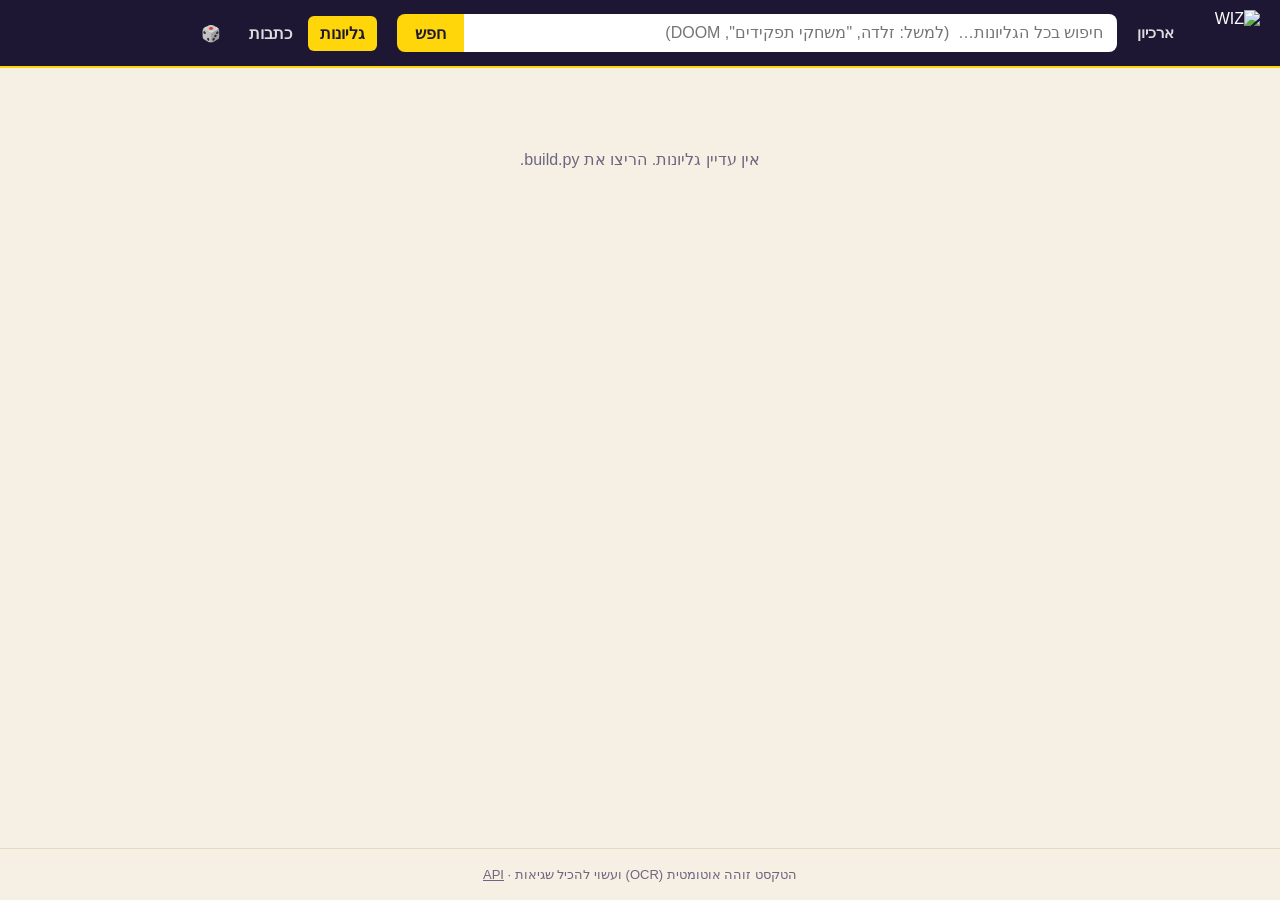
==== site/index.html @ 5be34686 "Initial import Co-Authored-By: Claude Opus 5.5 <noreply@anthropic.com>" ====
<!doctype html>
<html lang="he" dir="rtl">
<head>
<meta charset="utf-8">
<meta name="viewport" content="width=device-width, initial-scale=1">
<title>ארכיון WIZ</title>
<meta name="description" content="ארכיון סרוק של ירחון המשחקים והמחשבים WIZ: כל 126 הגליונות (1991–2001), עם חיפוש בטקסט המלא, תוכני עניינים וקורא עמודים.">
<link rel="icon" href="favicon.ico" sizes="any">
<link rel="icon" type="image/png" sizes="32x32" href="favicon-32.png">
<link rel="apple-touch-icon" href="apple-touch-icon.png">
<meta name="theme-color" content="#1d1733">
<meta property="og:type" content="website">
<meta property="og:site_name" content="ארכיון WIZ">
<meta property="og:locale" content="he_IL">
<meta property="og:title" content="ארכיון WIZ – כל גליונות ירחון המשחקים">
<meta property="og:description" content="126 גליונות סרוקים של WIZ (1991–2001): חיפוש בכל הטקסט, תוכני עניינים, קורא עמודים וקובצי PDF.">
<meta property="og:url" content="__SITE_URL__/">
<meta property="og:image" content="__SITE_URL__/og.jpg">
<meta property="og:image:width" content="1200">
<meta property="og:image:height" content="630">
<meta property="og:image:alt" content="כריכות של גליונות WIZ">
<meta name="twitter:card" content="summary_large_image">
<link rel="stylesheet" href="style.css">
</head>
<body>
<header class="top">
  <a href="#/" class="logo" title="כל הגליונות"><img class="logo-img" src="logo-header.png" alt="WIZ" width="78" height="46"><span class="logo-sub">ארכיון</span></a>
  <form class="search" id="searchForm" autocomplete="off">
    <input id="q" type="search" placeholder="חיפוש בכל הגליונות…  (למשל: זלדה, &quot;משחקי תפקידים&quot;, DOOM)" aria-label="חיפוש">
    <button type="submit" aria-label="חפש">חפש</button>
  </form>
  <nav class="nav">
    <a href="#/" data-nav="home">גליונות</a>
    <a href="#/articles" data-nav="articles">כתבות</a>
    <a href="#/random" data-nav="random" title="עמוד אקראי">🎲</a>
  </nav>
</header>
<main id="app"></main>
<footer class="foot">
  הטקסט זוהה אוטומטית (OCR) ועשוי להכיל שגיאות · <a href="developers.html">API</a>
</footer>
<script>window.WIZ_WORDS = {};</script>
<script src="data/issues.js"></script>
<script src="app.js"></script>
</body>
</html>
---- site/style.css ----
:root {
  --paper: #f5f0e3;
  --card: #fffdf7;
  --ink: #1d1733;
  --muted: #6d6680;
  --line: #e2d9c3;
  --yellow: #ffd60a;
  --pink: #e0218a;
  --blue: #2350d8;
  --mark: #ffe45c;
  --shadow: 0 1px 2px rgba(29, 23, 51, .08), 0 6px 18px rgba(29, 23, 51, .08);
  --radius: 10px;
  font-family: -apple-system, BlinkMacSystemFont, "Segoe UI", "Arial Hebrew", Arial, sans-serif;
  color: var(--ink);
}
@media (prefers-color-scheme: dark) {
  :root {
    --paper: #15121f;
    --card: #1f1a2e;
    --ink: #ece8f6;
    --muted: #a39cb8;
    --line: #322b47;
    --mark: #8a6d00;
    --shadow: 0 1px 2px rgba(0, 0, 0, .3), 0 6px 18px rgba(0, 0, 0, .25);
  }
}
* { box-sizing: border-box; }
html, body { margin: 0; }
body { background: var(--paper); min-height: 100vh; display: flex; flex-direction: column; }
a { color: inherit; }
main { flex: 1; width: 100%; max-width: 1400px; margin: 0 auto; padding: 24px 20px 40px; }
mark { background: var(--mark); color: inherit; border-radius: 2px; padding: 0 1px; }
button { font: inherit; cursor: pointer; }

/* ---------- header ---------- */
.top {
  position: sticky; top: 0; z-index: 20;
  display: flex; align-items: center; gap: 20px;
  padding: 10px 20px; background: #1d1733; color: #fff;
  box-shadow: 0 2px 0 var(--yellow);
}
.logo-img { height: 46px; width: auto; display: block; }
.logo { display: flex; align-items: center; gap: 8px; text-decoration: none; flex-shrink: 0; }
.logo-w {
  font-size: 34px; font-weight: 900; font-style: italic; letter-spacing: 1px;
  color: var(--yellow); text-shadow: 3px 3px 0 var(--pink); direction: ltr;
}
.logo-sub { font-size: 15px; font-weight: 600; opacity: .85; }
.search { flex: 1; display: flex; max-width: 720px; }
.search input {
  flex: 1; min-width: 0; font: inherit; font-size: 16px; padding: 10px 14px;
  border: 0; border-radius: 8px 0 0 8px; border-start-start-radius: 8px; border-end-start-radius: 8px;
  border-start-end-radius: 0; border-end-end-radius: 0;
  background: #fff; color: #1d1733; outline: none;
}
.search input:focus { box-shadow: inset 0 0 0 2px var(--yellow); }
.search button {
  border: 0; padding: 0 18px; font-weight: 700; background: var(--yellow); color: #1d1733;
  border-start-end-radius: 8px; border-end-end-radius: 8px;
}
.nav { display: flex; gap: 4px; flex-shrink: 0; }
.nav a { text-decoration: none; padding: 8px 12px; border-radius: 6px; font-weight: 600; opacity: .85; }
.nav a:hover { background: rgba(255, 255, 255, .1); opacity: 1; }
.nav a.on { background: var(--yellow); color: #1d1733; opacity: 1; }
.foot { text-align: center; color: var(--muted); font-size: 13px; padding: 18px; border-top: 1px solid var(--line); }

/* ---------- generic ---------- */
h1 { font-size: 28px; margin: 0 0 6px; }
h2 { font-size: 20px; margin: 28px 0 12px; }
.muted { color: var(--muted); }
.pill {
  display: inline-block; font-size: 12px; font-weight: 700; padding: 2px 8px; border-radius: 99px;
  background: var(--ink); color: var(--paper); white-space: nowrap;
}
.pill.est { background: transparent; color: var(--muted); border: 1px dashed var(--muted); font-weight: 500; }
.btn {
  display: inline-flex; align-items: center; gap: 6px; padding: 8px 14px; border-radius: 8px;
  border: 1px solid var(--line); background: var(--card); color: var(--ink); text-decoration: none;
  font-size: 14px; font-weight: 600;
}
.btn:hover { border-color: var(--ink); }
.btn.primary { background: var(--yellow); border-color: var(--yellow); color: #1d1733; }
.chips { display: flex; flex-wrap: wrap; gap: 6px; margin: 4px 0 20px; }
.chip {
  border: 1px solid var(--line); background: var(--card); color: var(--ink);
  padding: 5px 12px; border-radius: 99px; font-size: 14px; text-decoration: none;
}
.chip:hover { border-color: var(--ink); }
.chip.on { background: var(--ink); color: var(--paper); border-color: var(--ink); }
.loading { padding: 60px; text-align: center; color: var(--muted); }

/* ---------- home ---------- */
.stats { color: var(--muted); margin-bottom: 14px; }
.year-h { display: flex; align-items: center; gap: 12px; margin: 30px 0 14px; font-size: 22px; }
.year-h::after { content: ""; flex: 1; height: 2px; background: var(--line); }
.grid { display: grid; grid-template-columns: repeat(auto-fill, minmax(150px, 1fr)); gap: 22px 18px; }
.cover { text-decoration: none; display: block; }
.cover .img {
  aspect-ratio: 3 / 4; border-radius: 4px; overflow: hidden; background: var(--line);
  box-shadow: var(--shadow); transition: transform .15s ease, box-shadow .15s;
}
.cover:hover .img { transform: translateY(-3px) rotate(-.6deg); box-shadow: 0 10px 26px rgba(29, 23, 51, .25); }
.cover img { width: 100%; height: 100%; object-fit: cover; display: block; }
.cover .cap { margin-top: 8px; display: flex; justify-content: space-between; align-items: baseline; gap: 6px; }
.cover .num { font-weight: 800; font-size: 16px; }
.cover .date { font-size: 13px; color: var(--muted); }

/* ---------- issue ---------- */
.issue { display: grid; grid-template-columns: 300px 1fr; gap: 36px; align-items: start; }
.issue .side { position: sticky; top: 84px; }
.issue .side img { width: 100%; border-radius: 4px; box-shadow: var(--shadow); display: block; }
.issue .side .actions { display: flex; flex-wrap: wrap; gap: 8px; margin-top: 14px; }
.issue-nav { display: flex; justify-content: space-between; margin-top: 12px; font-size: 14px; }
.issue-nav a { text-decoration: none; color: var(--muted); }
.issue-nav a:hover { color: var(--ink); }
.toc { list-style: none; margin: 0; padding: 0; background: var(--card); border-radius: var(--radius); box-shadow: var(--shadow); overflow: hidden; }
.toc li a {
  display: grid; grid-template-columns: 56px 1fr auto; gap: 12px; align-items: center;
  padding: 11px 16px; text-decoration: none; border-bottom: 1px solid var(--line);
}
.toc li:last-child a { border-bottom: 0; }
.toc li a:hover { background: color-mix(in srgb, var(--yellow) 22%, transparent); }
.toc .pg { font-weight: 800; color: var(--pink); font-variant-numeric: tabular-nums; direction: ltr; text-align: right; }
.toc .t { font-weight: 600; }
.toc .sec { font-size: 12px; color: var(--muted); font-weight: 600; }
.note { font-size: 13px; color: var(--muted); background: var(--card); border: 1px dashed var(--line); padding: 10px 14px; border-radius: 8px; margin: 10px 0; }
.thumbs { display: grid; grid-template-columns: repeat(auto-fill, minmax(96px, 1fr)); gap: 12px; }
.thumbs a { text-decoration: none; text-align: center; font-size: 12px; color: var(--muted); }
.thumbs img { width: 100%; aspect-ratio: 3 / 4; object-fit: cover; border-radius: 3px; box-shadow: var(--shadow); display: block; margin-bottom: 4px; background: var(--line); }
.thumbs a:hover img { outline: 3px solid var(--yellow); }

/* ---------- reader ---------- */
.reader { display: grid; grid-template-columns: 1fr 340px; gap: 24px; align-items: start; }
.reader.wide { grid-template-columns: 1fr; }
.reader.wide .panel { display: none; }
.rbar { display: flex; flex-wrap: wrap; gap: 8px; align-items: center; margin-bottom: 14px; }
.rbar .title { font-weight: 800; font-size: 18px; margin-inline-end: auto; }
.rbar .title a { text-decoration: none; }
.pager { display: flex; align-items: center; gap: 6px; }
.pager input { width: 56px; font: inherit; padding: 6px; text-align: center; border: 1px solid var(--line); border-radius: 6px; background: var(--card); color: var(--ink); }
.stage { display: flex; justify-content: center; gap: 0; direction: ltr; touch-action: pan-y pinch-zoom; will-change: transform; }
.reader > div { overflow: hidden; }
.pagebox { position: relative; background: var(--line); box-shadow: var(--shadow); max-width: 100%; }
.pagebox img { display: block; max-width: 100%; height: auto; max-height: calc(100vh - 170px); }
.stage.spread .pagebox img { max-height: calc(100vh - 170px); }
.zoomed .pagebox img { max-height: none; }
.hl { position: absolute; background: rgba(255, 214, 10, .45); outline: 2px solid rgba(224, 33, 138, .8); border-radius: 2px; pointer-events: none; mix-blend-mode: multiply; }
.tl { position: absolute; border-radius: 3px; cursor: pointer; transition: background .12s, outline-color .12s; outline: 2px solid transparent; }
.tl:hover { background: rgba(255, 214, 10, .35); outline-color: var(--pink); }
.pagebox:hover .tl { outline-color: rgba(224, 33, 138, .25); }
.panel { position: sticky; top: 84px; max-height: calc(100vh - 110px); overflow: auto; background: var(--card); border-radius: var(--radius); box-shadow: var(--shadow); }
.panel .tabs { display: flex; border-bottom: 1px solid var(--line); position: sticky; top: 0; background: var(--card); }
.panel .tabs button { flex: 1; border: 0; background: none; padding: 11px; font-weight: 700; color: var(--muted); border-bottom: 3px solid transparent; }
.panel .tabs button.on { color: var(--ink); border-bottom-color: var(--pink); }
.panel .body { padding: 14px 16px; }
.ocr { white-space: pre-wrap; font-size: 14px; line-height: 1.65; unicode-bidi: plaintext; }
.ptoc a { display: flex; gap: 10px; padding: 7px 4px; text-decoration: none; border-bottom: 1px solid var(--line); font-size: 14px; }
.ptoc a.cur { background: color-mix(in srgb, var(--yellow) 30%, transparent); font-weight: 700; }
.ptoc .pg { color: var(--pink); font-weight: 800; min-width: 28px; }
.hits-nav { font-size: 13px; color: var(--muted); margin-inline-start: 8px; }

/* ---------- search ---------- */
.sfilters { display: flex; flex-wrap: wrap; gap: 10px; align-items: center; margin: 6px 0 18px; font-size: 14px; }
.sfilters select { font: inherit; padding: 5px 8px; border-radius: 6px; border: 1px solid var(--line); background: var(--card); color: var(--ink); }
.arts { display: grid; grid-template-columns: repeat(auto-fill, minmax(280px, 1fr)); gap: 10px; margin-bottom: 8px; }
.art { display: flex; gap: 12px; align-items: center; padding: 10px 12px; background: var(--card); border-radius: 8px; box-shadow: var(--shadow); text-decoration: none; }
.art img { width: 42px; aspect-ratio: 3/4; object-fit: cover; border-radius: 2px; }
.art .t { font-weight: 700; }
.art .m { font-size: 12px; color: var(--muted); }
.ghead { display: flex; align-items: center; gap: 10px; margin: 26px 0 10px; }
.ghead a { font-weight: 800; font-size: 17px; text-decoration: none; }
.ghead .c { font-size: 13px; color: var(--muted); }
.hit { display: grid; grid-template-columns: 70px 1fr; gap: 14px; padding: 10px; border-radius: 8px; text-decoration: none; }
.hit:hover { background: var(--card); box-shadow: var(--shadow); }
.hit img { width: 70px; aspect-ratio: 3/4; object-fit: cover; border-radius: 3px; background: var(--line); }
.hit .m { font-size: 13px; color: var(--muted); margin-bottom: 4px; }
.hit .m b { color: var(--ink); }
.hit .s { font-size: 14px; line-height: 1.6; unicode-bidi: plaintext; }
.more { margin: 20px auto; display: block; }
.help { background: var(--card); padding: 16px 20px; border-radius: var(--radius); box-shadow: var(--shadow); line-height: 1.8; }
.help code { background: var(--paper); padding: 1px 6px; border-radius: 4px; }

/* ---------- articles ---------- */
.atable { width: 100%; border-collapse: collapse; background: var(--card); border-radius: var(--radius); overflow: hidden; box-shadow: var(--shadow); }
.atable th, .atable td { text-align: right; padding: 9px 14px; border-bottom: 1px solid var(--line); font-size: 14px; }
.atable th { background: var(--ink); color: var(--paper); font-weight: 700; cursor: pointer; user-select: none; white-space: nowrap; }
.atable tr:hover td { background: color-mix(in srgb, var(--yellow) 18%, transparent); }
.atable a { text-decoration: none; font-weight: 600; }
.afilter { display: flex; gap: 10px; flex-wrap: wrap; margin-bottom: 14px; }
.afilter input, .afilter select { font: inherit; padding: 8px 12px; border: 1px solid var(--line); border-radius: 8px; background: var(--card); color: var(--ink); }
.afilter input { flex: 1; min-width: 200px; }

@media (max-width: 900px) {
  .top { flex-wrap: wrap; gap: 10px; }
  .search { order: 3; flex-basis: 100%; max-width: none; }
  .issue, .reader { grid-template-columns: 1fr; }
  .issue .side { position: static; max-width: 280px; }
  .panel { position: static; max-height: none; }
  main { padding: 16px; }
}

/* ---------- phones ---------- */
@media (max-width: 700px) {
  main { padding: 12px 12px 90px; }
  .top { padding: 8px 12px; gap: 8px; }
  .logo-img { height: 36px; }
  .logo-sub { display: none; }
  .nav { margin-inline-start: auto; }
  .nav a { padding: 6px 9px; font-size: 15px; }
  .search input { font-size: 16px; padding: 9px 12px; }
  h1 { font-size: 23px; }
  .foot { padding-bottom: 80px; }

  /* home */
  .grid { grid-template-columns: repeat(auto-fill, minmax(120px, 1fr)); gap: 16px 12px; }
  .chips { flex-wrap: nowrap; overflow-x: auto; padding-bottom: 4px; }
  .chip { flex-shrink: 0; }

  /* issue page: small cover beside the buttons */
  .issue { gap: 18px; }
  .issue .side { display: grid; grid-template-columns: 110px 1fr; gap: 12px; align-items: start; max-width: none; }
  .issue .side > a img { width: 110px; }
  .issue .side .actions { margin-top: 0; flex-direction: column; align-items: stretch; }
  .issue .side .issue-nav { grid-column: 1 / -1; margin-top: 0; }
  .toc li a { grid-template-columns: 44px 1fr; padding: 10px 12px; }
  .toc .sec { grid-column: 2; margin-top: -4px; }
  .thumbs { grid-template-columns: repeat(auto-fill, minmax(72px, 1fr)); gap: 8px; }

  /* reader: page full width, controls in a bar at the bottom */
  .rbar { gap: 6px; margin-bottom: 8px; }
  .rbar .title { font-size: 15px; flex-basis: 100%; }
  #tspread, #twide { display: none; }
  .pager {
    position: fixed; z-index: 30; bottom: 0; left: 0; right: 0; justify-content: center; gap: 10px;
    padding: 8px 12px calc(8px + env(safe-area-inset-bottom)); background: #1d1733; color: #fff;
    box-shadow: 0 -2px 0 var(--yellow);
  }
  .pager .btn { padding: 10px 22px; font-size: 18px; }
  .pager input { width: 52px; font-size: 16px; }
  .stage { margin: 0 -12px; }
  .pagebox { box-shadow: none; }
  .pagebox img, .stage.spread .pagebox img { max-height: none; width: 100%; }
  .panel .tabs { position: static; }
  .hits-nav { flex-basis: 100%; margin: 0; }

  /* search */
  .sfilters span[style] { margin-inline-start: 0 !important; }
  .hit { grid-template-columns: 56px 1fr; gap: 10px; padding: 8px 0; }
  .hit img { width: 56px; }
  .arts { grid-template-columns: 1fr; }

  /* articles: table becomes a list */
  .atable thead { display: none; }
  .atable, .atable tbody, .atable tr, .atable td { display: block; width: 100%; }
  .atable tr { display: grid; grid-template-columns: auto auto 1fr; grid-template-areas: "num title title" "num page sec";
    column-gap: 8px; padding: 9px 12px; border-bottom: 1px solid var(--line); }
  .atable td { border: 0; padding: 0; width: auto; }
  .atable td:nth-child(1) { grid-area: num; font-weight: 800; min-width: 38px; }
  .atable td:nth-child(1)::before { content: "#"; color: var(--muted); font-weight: 400; }
  .atable td:nth-child(2) { display: none; }
  .atable td:nth-child(3) { grid-area: page; font-size: 12px; color: var(--muted); }
  .atable td:nth-child(3)::before { content: "עמ' "; }
  .atable td:nth-child(4) { grid-area: sec; font-size: 12px; }
  .atable td:nth-child(5) { grid-area: title; }
  .afilter input { min-width: 0; }
}
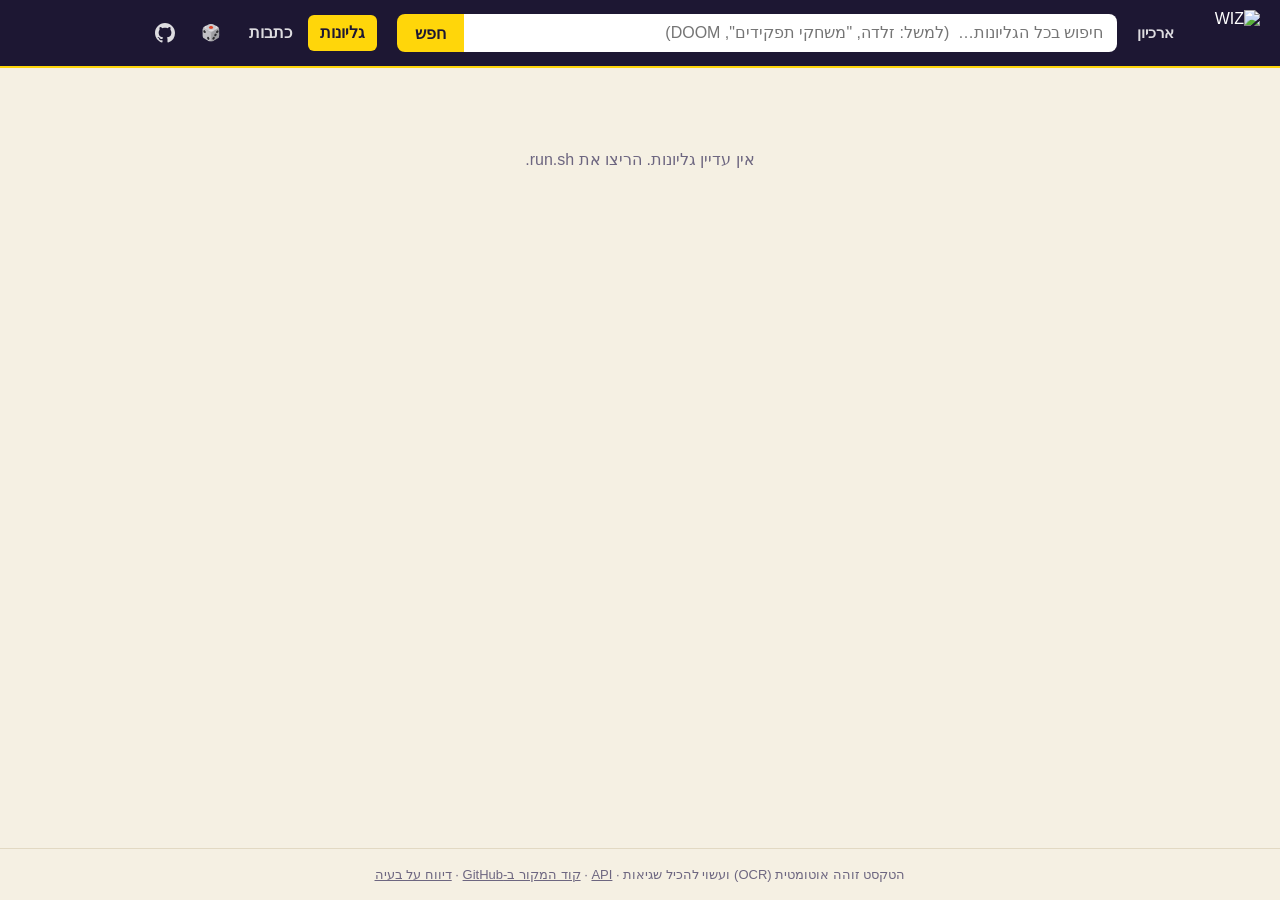
==== commit 547dcd1c: "Site: GitHub link in the header, 'report a problem' in the footer A GitHub icon at the end of the to" ====
--- a/site/index.html
+++ b/site/index.html
@@ -33,11 +33,12 @@
     <a href="#/" data-nav="home">גליונות</a>
     <a href="#/articles" data-nav="articles">כתבות</a>
     <a href="#/random" data-nav="random" title="עמוד אקראי">🎲</a>
+    <a href="https://github.com/anetanel/wiz-archive" class="gh" target="_blank" rel="noopener" title="קוד המקור ב-GitHub" aria-label="קוד המקור ב-GitHub"><svg viewBox="0 0 16 16" width="20" height="20" aria-hidden="true"><path fill="currentColor" d="M8 0C3.58 0 0 3.58 0 8c0 3.54 2.29 6.53 5.47 7.59.4.07.55-.17.55-.38 0-.19-.01-.82-.01-1.49-2.01.37-2.53-.49-2.69-.94-.09-.23-.48-.94-.82-1.13-.28-.15-.68-.52-.01-.53.63-.01 1.08.58 1.23.82.72 1.21 1.87.87 2.33.66.07-.52.28-.87.51-1.07-1.78-.2-3.64-.89-3.64-3.95 0-.87.31-1.59.82-2.15-.08-.2-.36-1.02.08-2.12 0 0 .67-.21 2.2.82.64-.18 1.32-.27 2-.27.68 0 1.36.09 2 .27 1.53-1.04 2.2-.82 2.2-.82.44 1.1.16 1.92.08 2.12.51.56.82 1.27.82 2.15 0 3.07-1.87 3.75-3.65 3.95.29.25.54.73.54 1.48 0 1.07-.01 1.93-.01 2.2 0 .21.15.46.55.38A8.013 8.013 0 0016 8c0-4.42-3.58-8-8-8z"/></svg></a>
   </nav>
 </header>
 <main id="app"></main>
 <footer class="foot">
-  הטקסט זוהה אוטומטית (OCR) ועשוי להכיל שגיאות · <a href="developers.html">API</a>
+  הטקסט זוהה אוטומטית (OCR) ועשוי להכיל שגיאות · <a href="developers.html">API</a> · <a href="https://github.com/anetanel/wiz-archive" target="_blank" rel="noopener">קוד המקור ב-GitHub</a> · <a id="report" href="https://github.com/anetanel/wiz-archive/issues/new" target="_blank" rel="noopener">דיווח על בעיה</a>
 </footer>
 <script>window.WIZ_WORDS = {};</script>
 <script src="data/issues.js"></script>
--- a/site/style.css
+++ b/site/style.css
@@ -26,6 +26,8 @@
 }
 * { box-sizing: border-box; }
 html, body { margin: 0; }
+/* no double-tap-to-zoom (iOS Safari zoomed the site on quick taps on the page buttons); pinch still works */
+html, button, .btn, a, input { touch-action: manipulation; }
 body { background: var(--paper); min-height: 100vh; display: flex; flex-direction: column; }
 a { color: inherit; }
 main { flex: 1; width: 100%; max-width: 1400px; margin: 0 auto; padding: 24px 20px 40px; }
@@ -62,6 +64,8 @@
 .nav a { text-decoration: none; padding: 8px 12px; border-radius: 6px; font-weight: 600; opacity: .85; }
 .nav a:hover { background: rgba(255, 255, 255, .1); opacity: 1; }
 .nav a.on { background: var(--yellow); color: #1d1733; opacity: 1; }
+.nav a.gh { display: inline-flex; align-items: center; padding-inline: 10px; }
+.nav a.gh svg { display: block; }
 .foot { text-align: center; color: var(--muted); font-size: 13px; padding: 18px; border-top: 1px solid var(--line); }
 
 /* ---------- generic ---------- */
@@ -141,9 +145,14 @@
 .stage { display: flex; justify-content: center; gap: 0; direction: ltr; touch-action: pan-y pinch-zoom; will-change: transform; }
 .reader > div { overflow: hidden; }
 .pagebox { position: relative; background: var(--line); box-shadow: var(--shadow); max-width: 100%; }
-.pagebox img { display: block; max-width: 100%; height: auto; max-height: calc(100vh - 170px); }
-.stage.spread .pagebox img { max-height: calc(100vh - 170px); }
+.pagebox img { display: block; max-width: 100%; height: auto; max-height: calc(100vh - 200px); }
+.stage.spread .pagebox img { max-height: calc(100vh - 200px); }
 .zoomed .pagebox img { max-height: none; }
+.pagebox img { cursor: zoom-in; }
+.zoomed .pagebox img { cursor: zoom-out; }
+.khelp { text-align: center; font-size: 12.5px; color: var(--muted); margin-top: 10px; }
+kbd { display: inline-block; min-width: 1.6em; padding: 1px 5px; border: 1px solid var(--line); border-bottom-width: 2px;
+  border-radius: 4px; background: var(--card); color: var(--ink); font: 600 12px/1.4 ui-monospace, monospace; text-align: center; }
 .hl { position: absolute; background: rgba(255, 214, 10, .45); outline: 2px solid rgba(224, 33, 138, .8); border-radius: 2px; pointer-events: none; mix-blend-mode: multiply; }
 .tl { position: absolute; border-radius: 3px; cursor: pointer; transition: background .12s, outline-color .12s; outline: 2px solid transparent; }
 .tl:hover { background: rgba(255, 214, 10, .35); outline-color: var(--pink); }
@@ -157,6 +166,9 @@
 .ptoc a { display: flex; gap: 10px; padding: 7px 4px; text-decoration: none; border-bottom: 1px solid var(--line); font-size: 14px; }
 .ptoc a.cur { background: color-mix(in srgb, var(--yellow) 30%, transparent); font-weight: 700; }
 .ptoc .pg { color: var(--pink); font-weight: 800; min-width: 28px; }
+/* TOC entries whose pages are missing from the scan */
+.gone { opacity: .6; cursor: default; }
+.gone-l { font-size: 11px; font-weight: 600; color: var(--muted); border: 1px dashed var(--muted); border-radius: 4px; padding: 0 5px; white-space: nowrap; }
 .hits-nav { font-size: 13px; color: var(--muted); margin-inline-start: 8px; }
 
 /* ---------- search ---------- */
@@ -228,18 +240,39 @@
 
   /* reader: page full width, controls in a bar at the bottom */
   .rbar { gap: 6px; margin-bottom: 8px; }
-  .rbar .title { font-size: 15px; flex-basis: 100%; }
+  /* title (one line, cut with …) and the PDF button share the row */
+  .rbar .title { font-size: 15px; flex: 1 1 0; min-width: 0; white-space: nowrap; overflow: hidden; text-overflow: ellipsis; }
+  .rbar > .btn { padding: 5px 12px; font-size: 14px; flex-shrink: 0; }
   #tspread, #twide { display: none; }
   .pager {
     position: fixed; z-index: 30; bottom: 0; left: 0; right: 0; justify-content: center; gap: 10px;
     padding: 8px 12px calc(8px + env(safe-area-inset-bottom)); background: #1d1733; color: #fff;
     box-shadow: 0 -2px 0 var(--yellow);
   }
-  .pager .btn { padding: 10px 22px; font-size: 18px; }
+  .pager .btn { padding: 10px 20px; font-size: 18px; }
+  .pager > span { white-space: nowrap; }
+  #pzoom, #ptocbtn { padding: 10px 14px; }
+  /* TOC bottom sheet (☰ in the page bar) */
+  .sheet { position: fixed; inset: 0; z-index: 40; }
+  .sheet[hidden] { display: none; }
+  .sheet-bg { position: absolute; inset: 0; background: rgba(0, 0, 0, .45); }
+  .sheet-box { position: absolute; left: 0; right: 0; bottom: 0; max-height: 75vh; display: flex; flex-direction: column;
+    background: var(--card); border-radius: 14px 14px 0 0; box-shadow: 0 -4px 20px rgba(0, 0, 0, .25);
+    padding-bottom: env(safe-area-inset-bottom); }
+  .sheet-h { display: flex; align-items: center; justify-content: space-between; gap: 8px; padding: 10px 14px; border-bottom: 1px solid var(--line); }
+  .sheet-h .btn { padding: 4px 12px; }
+  .sheet-body { overflow: auto; overscroll-behavior: contain; padding: 4px 14px 10px; }
+  .sheet-body .ptoc a { padding: 11px 4px; font-size: 15px; }
+  #pzoom.on { background: var(--yellow); border-color: var(--yellow); }
   .pager input { width: 52px; font-size: 16px; }
-  .stage { margin: 0 -12px; }
+  /* page zoom (addPinchZoom): no browser pinch-zoom over the page; when zoomed, all drags move the page */
+  .stage { margin: 0 -12px; touch-action: pan-y; transform-origin: 0 0; }
+  .stage.pz { touch-action: none; }
   .pagebox { box-shadow: none; }
-  .pagebox img, .stage.spread .pagebox img { max-height: none; width: 100%; }
+  /* max-height is set by fitPhone() so the whole page shows above the page bar */
+  .pagebox img, .stage.spread .pagebox img { max-height: none; width: auto; max-width: 100%; }
+  .khelp { display: none; }
+  .pagebox img { cursor: auto; }
   .panel .tabs { position: static; }
   .hits-nav { flex-basis: 100%; margin: 0; }
 
@@ -264,3 +297,11 @@
   .atable td:nth-child(5) { grid-area: title; }
   .afilter input { min-width: 0; }
 }
+
+/* narrow phones (iPhone SE): the page bar keeps to one row */
+@media (max-width: 380px) {
+  .pager { gap: 6px; }
+  .pager .plabel { display: none; }
+  .pager .btn { padding: 10px 14px; }
+  #pzoom, #ptocbtn { padding: 10px 11px; }
+}
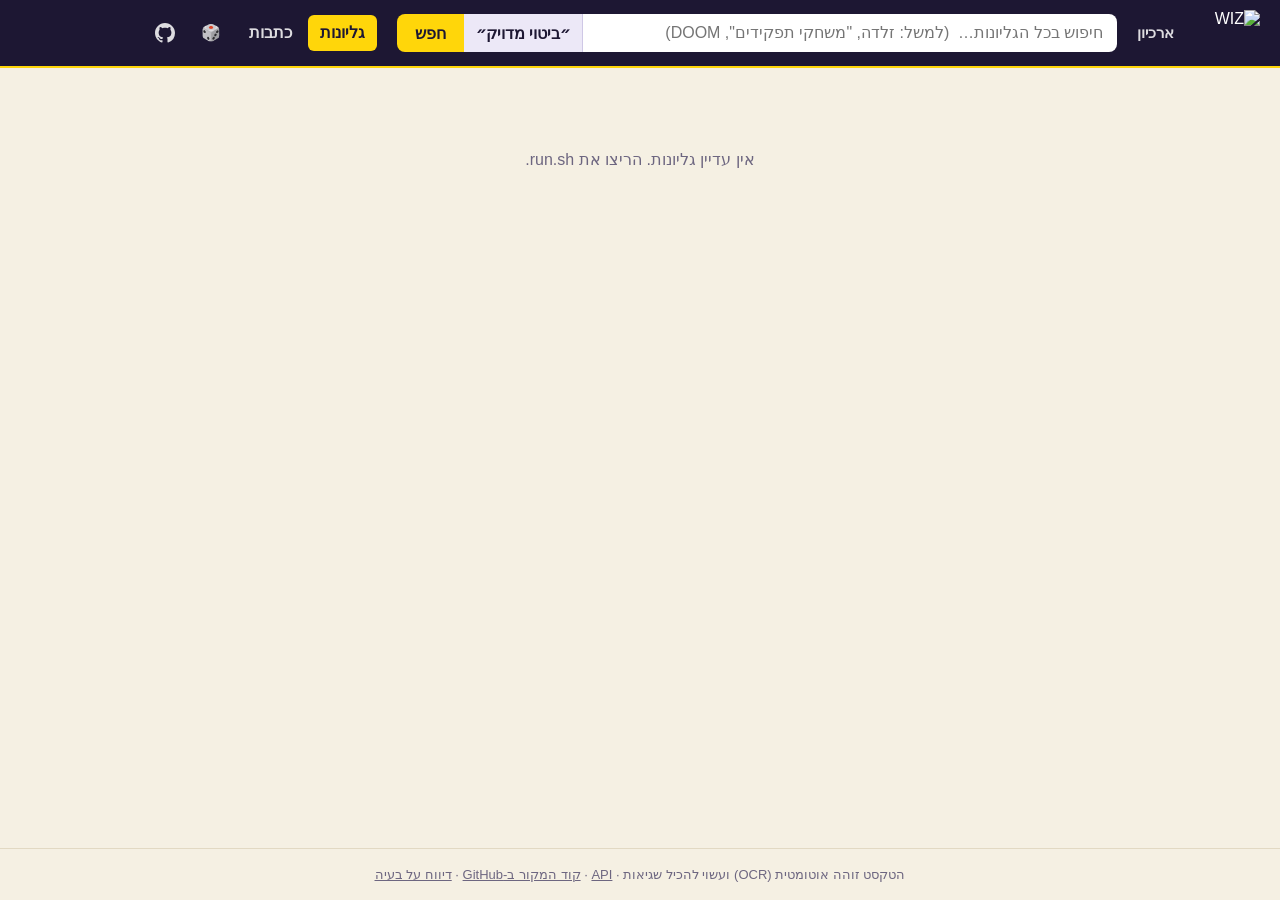
==== commit c1f9a5f2: "Search: exact-phrase button that quotes the query Co-Authored-By: Claude Opus 5.5 <noreply@anthropic" ====
--- a/site/index.html
+++ b/site/index.html
@@ -27,6 +27,7 @@
   <a href="#/" class="logo" title="כל הגליונות"><img class="logo-img" src="logo-header.png" alt="WIZ" width="78" height="46"><span class="logo-sub">ארכיון</span></a>
   <form class="search" id="searchForm" autocomplete="off">
     <input id="q" type="search" placeholder="חיפוש בכל הגליונות…  (למשל: זלדה, &quot;משחקי תפקידים&quot;, DOOM)" aria-label="חיפוש">
+    <button type="button" id="qquote" class="qq" aria-pressed="false" title="חיפוש הביטוי המדויק: המילים צמודות ובסדר הזה (מוסיף מירכאות)"><span class="qq-l">״ביטוי מדויק״</span><span class="qq-s" aria-hidden="true">״ ״</span></button>
     <button type="submit" aria-label="חפש">חפש</button>
   </form>
   <nav class="nav">
--- a/site/style.css
+++ b/site/style.css
@@ -60,6 +60,12 @@
   border: 0; padding: 0 18px; font-weight: 700; background: var(--yellow); color: #1d1733;
   border-start-end-radius: 8px; border-end-end-radius: 8px;
 }
+.search button.qq {
+  border-radius: 0; padding: 0 12px; font-weight: 600; white-space: nowrap;
+  background: #ece8f7; color: #1d1733; border-inline-start: 1px solid #cfc8e6;
+}
+.search button.qq[aria-pressed="true"] { background: var(--pink); color: #fff; }
+.qq-s { display: none; font-size: 20px; line-height: 1; }
 .nav { display: flex; gap: 4px; flex-shrink: 0; }
 .nav a { text-decoration: none; padding: 8px 12px; border-radius: 6px; font-weight: 600; opacity: .85; }
 .nav a:hover { background: rgba(255, 255, 255, .1); opacity: 1; }
@@ -220,6 +226,8 @@
   .nav { margin-inline-start: auto; }
   .nav a { padding: 6px 9px; font-size: 15px; }
   .search input { font-size: 16px; padding: 9px 12px; }
+  .qq-l { display: none; }
+  .qq-s { display: inline; }
   h1 { font-size: 23px; }
   .foot { padding-bottom: 80px; }
 
@@ -263,6 +271,17 @@
   .sheet-h .btn { padding: 4px 12px; }
   .sheet-body { overflow: auto; overscroll-behavior: contain; padding: 4px 14px 10px; }
   .sheet-body .ptoc a { padding: 11px 4px; font-size: 15px; }
+  .sheet-help { border: 0; border-top: 1px solid var(--line); background: none; color: var(--muted); font: inherit; font-size: 14px; padding: 10px; text-decoration: underline; }
+  /* first-visit gesture help */
+  .phelp { position: fixed; inset: 0; z-index: 45; background: rgba(0, 0, 0, .55); display: flex; align-items: center; justify-content: center; padding: 16px; }
+  .phelp[hidden] { display: none; }
+  .phelp-box { background: var(--card); color: var(--ink); border-radius: 14px; padding: 18px 18px 14px; max-width: 340px; box-shadow: 0 8px 30px rgba(0, 0, 0, .35); }
+  .phelp-box b { font-size: 18px; }
+  .phelp-box ul { list-style: none; margin: 12px 0 14px; padding: 0; }
+  .phelp-box li { display: flex; gap: 10px; align-items: flex-start; padding: 7px 0; font-size: 15px; line-height: 1.4; border-bottom: 1px solid var(--line); }
+  .phelp-box li:last-child { border-bottom: 0; }
+  .phelp-box .ico { font-size: 22px; line-height: 1; min-width: 28px; text-align: center; }
+  .phelp-box .btn { width: 100%; padding: 10px; font-size: 16px; }
   #pzoom.on { background: var(--yellow); border-color: var(--yellow); }
   .pager input { width: 52px; font-size: 16px; }
   /* page zoom (addPinchZoom): no browser pinch-zoom over the page; when zoomed, all drags move the page */
@@ -305,3 +324,9 @@
   .pager .btn { padding: 10px 14px; }
   #pzoom, #ptocbtn { padding: 10px 11px; }
 }
+
+/* touch-only devices (a phone held sideways is wider than 700px and gets the desktop layout):
+   no keyboard legend */
+@media (hover: none) and (pointer: coarse) {
+  .khelp { display: none; }
+}
